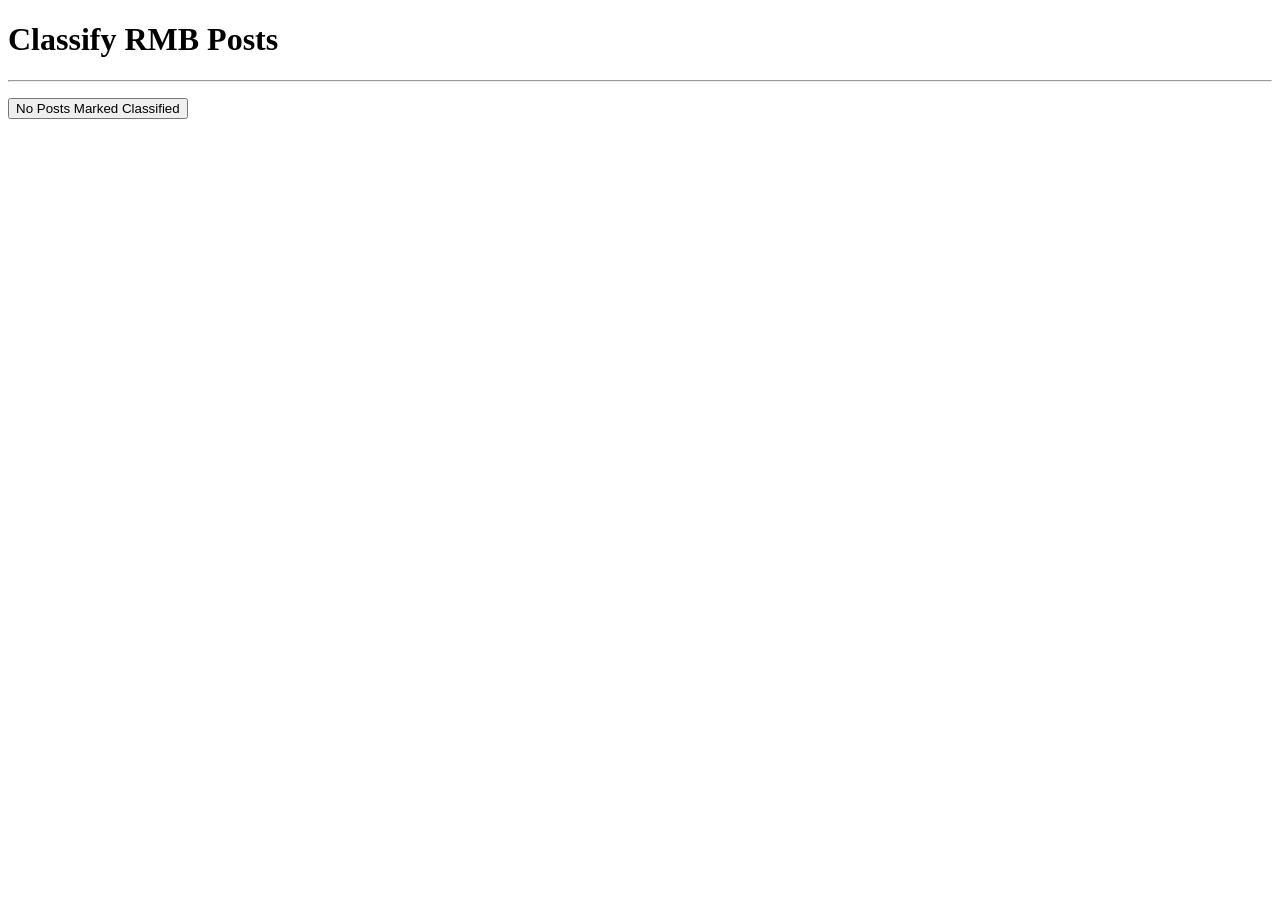
==== classify.html @ 65f357d2 "Add files via upload" ====
<!DOCTYPE html>
<html lang="en">
<head>
    <meta charset="UTF-8">
    <meta name="viewport" content="width=device-width, initial-scale=1.0">
    <link rel="shortcut icon" href="bot.png">
    <title>OWL | Classify Posts</title>
    <script src="js/querydecoder.js"></script>
    <script src="js/settings.js"></script>
    <script src="js/nsapi.js"></script>
</head>
<body>
    <h1>Classify RMB Posts</h1>
    <div id="lodged" hidden>
        <h2>Newly Lodged</h2>
    </div>
    <div id="edited" hidden>
        <h2>Newly Edited</h2>
    </div>
    <div>
        <hr>
        <p>
            <button id="classify" onclick="execute()">No Posts Marked Classified</button>
        </p>
    </div>
    
    <script async src="js/classify.js"></script>
    <script>
        /*
        Wraps the currently signed vote classifications into a query string of the syntax:
        ?v=[version]&c=classify&[classified posts]

        [classified posts] is replaced with an array of signed classifications of the syntax:
        &[postid]=[stance]:[proposal]
        where [postid] is the ID of the RMB post containing the vote, [stance] is the code letter for the voter's stance (see classify.js), and [proposal] is the name of the proposal the vote is cast on.

        So, if post #12345 is a vote FOR the proposal "Testing" and post #54321 is a vote AGAINST the same, and these are the only posts being classified in version 1 of the web interface, the returned string will be:
        ?v=1&c=classify&12345=f:Testing&54321=a:Testing
        */
        function constructQueryString() {
            let str = '?v=' + BOTV + '&c=classify';
            for(let post of lodged) {
                let section = document.getElementById(post.id);
                if(section.getElementsByClassName('signoff')[0].checked) str += '&' + post.id + '=' + section.getElementsByClassName('stance')[0].value + ':' + section.getElementsByClassName('proposal')[0].value;
            }
            for(let post of edited) {
                let section = document.getElementById(post.id);
                if(section.getElementsByClassName('signoff')[0].checked) str += '&' + post.id + '=' + section.getElementsByClassName('stance')[0].value + ':' + section.getElementsByClassName('proposal')[0].value;
            }
            console.log(str);
            return str;
        }

        function execute() {
            location.href = 'execute.html' + constructQueryString();
        }
    </script>
</body>
</html>
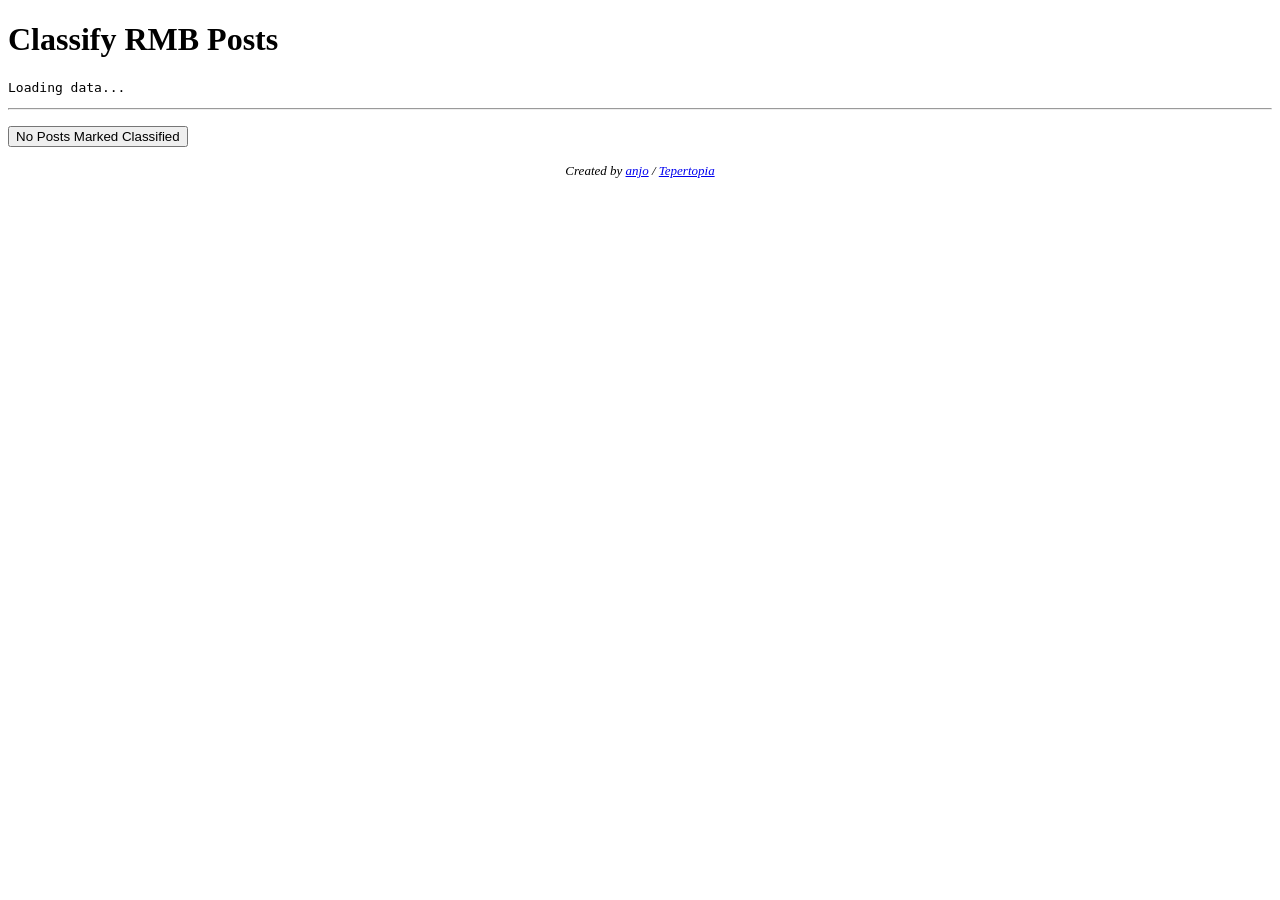
==== commit 6345b3a3: "Add files via upload" ====
--- a/classify.html
+++ b/classify.html
@@ -3,7 +3,7 @@
 <head>
     <meta charset="UTF-8">
     <meta name="viewport" content="width=device-width, initial-scale=1.0">
-    <link rel="shortcut icon" href="bot.png">
+    <link rel="shortcut icon" href="graphics/bot.png">
     <title>OWL | Classify Posts</title>
     <script src="js/querydecoder.js"></script>
     <script src="js/settings.js"></script>
@@ -11,6 +11,7 @@
 </head>
 <body>
     <h1>Classify RMB Posts</h1>
+    <pre id="loading">Loading data...</pre>
     <div id="lodged" hidden>
         <h2>Newly Lodged</h2>
     </div>
@@ -23,6 +24,9 @@
             <button id="classify" onclick="execute()">No Posts Marked Classified</button>
         </p>
     </div>
+    <footer style="font-size: small; text-align: center;">
+        <i>Created by <a href="https://github.com/anjo0803">anjo</a> / <a href="https://www.nationstates.net/tepertopia">Tepertopia</a></i>
+    </footer>
     
     <script async src="js/classify.js"></script>
     <script>
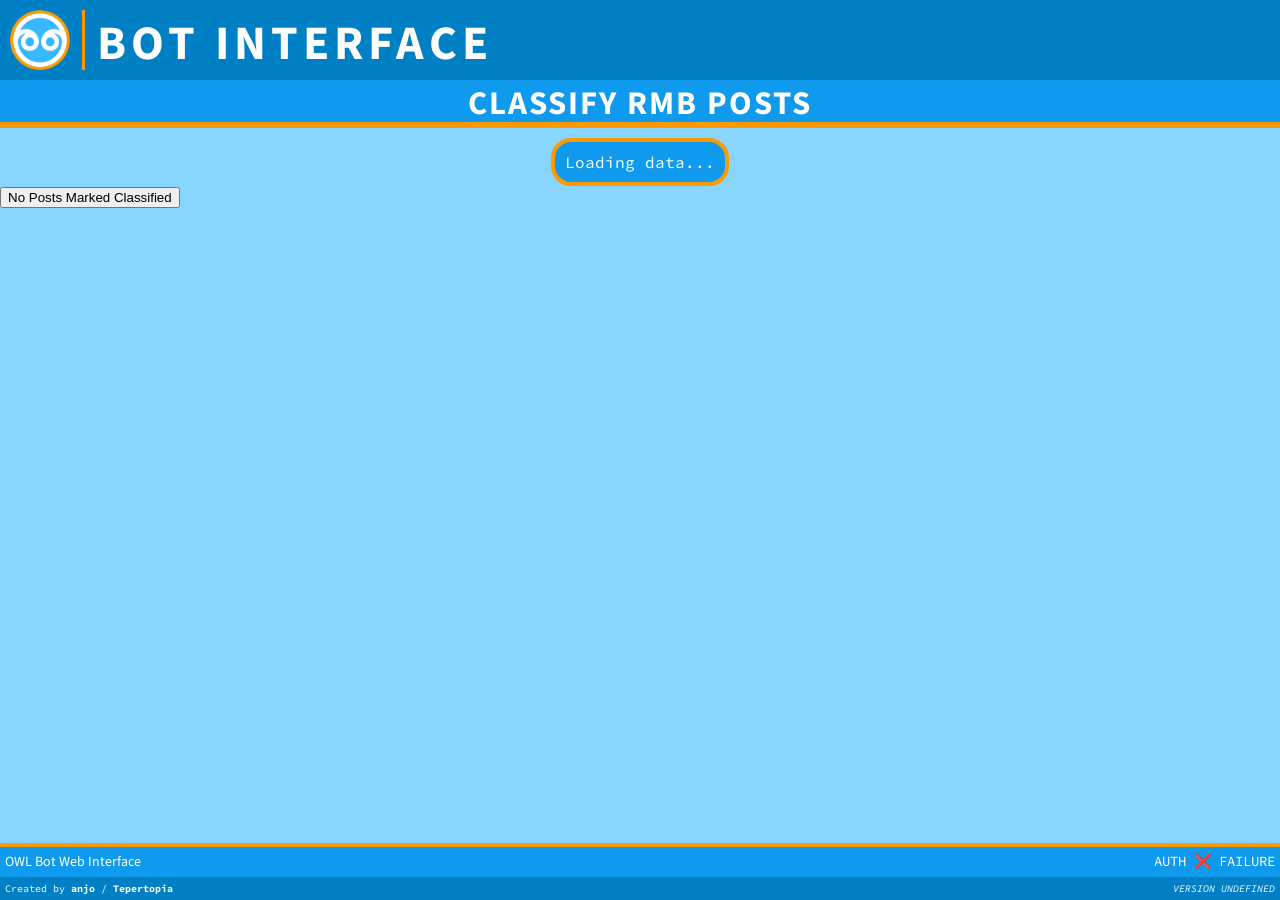
==== commit dd6d0e86: "Update classify.html" ====
--- a/classify.html
+++ b/classify.html
@@ -4,30 +4,49 @@
     <meta charset="UTF-8">
     <meta name="viewport" content="width=device-width, initial-scale=1.0">
     <link rel="shortcut icon" href="graphics/bot.png">
+    <link rel="stylesheet" href="css/base.css">
     <title>OWL | Classify Posts</title>
-    <script src="js/querydecoder.js"></script>
-    <script src="js/settings.js"></script>
     <script src="js/nsapi.js"></script>
 </head>
 <body>
-    <h1>Classify RMB Posts</h1>
-    <pre id="loading">Loading data...</pre>
-    <div id="lodged" hidden>
-        <h2>Newly Lodged</h2>
-    </div>
-    <div id="edited" hidden>
-        <h2>Newly Edited</h2>
-    </div>
-    <div>
-        <hr>
-        <p>
-            <button id="classify" onclick="execute()">No Posts Marked Classified</button>
-        </p>
-    </div>
-    <footer style="font-size: small; text-align: center;">
-        <i>Created by <a href="https://github.com/anjo0803">anjo</a> / <a href="https://www.nationstates.net/tepertopia">Tepertopia</a></i>
+    
+    <!-- Page header - include on every interface page -->
+    <header>
+        <h1>Bot Interface</h1>
+        <h2>Classify RMB Posts</h2>
+    </header>
+
+    <!-- Main page content. The forms are where JS inserts content. -->
+    <main>
+        <aside id="temp-load">Loading data...</aside>
+        <section class="content" hidden>
+            <h3>Newly Lodged Posts</h3>
+            <form id="lodged"></form>
+        </section>
+        <section class="content" hidden>
+            <h3>Newly Edited Posts</h3>
+            <form id="edited"></form>
+        </section>
+        <section class="content" hidden>
+            <h3>Reclassify Post</h3>
+            <form id="reclfy"></form>
+        </section>
+        <div class="execute"><button id="execute" onclick="execute()">No Posts Marked Classified</button></div>
+    </main>
+
+    <!-- Page Footer & possible error message - include on every interface page -->
+    <noscript>It seems JavaScript isn't able to be run from your browser - please try to fix this, as JavaScript is required in order to properly use the the OWL Bot Web Interface.</noscript>
+    <footer>
+        <aside id="page-state" class="auth-unknown">OWL Bot Web Interface</aside>
+        <div class="info">
+            <address id="author">
+                Created by <a href="https://github.com/anjo0803">anjo</a> / <a href="https://www.nationstates.net/tepertopia">Tepertopia</a>
+            </address>
+            <var id="interface-version">VERSION UNDEFINED</var>
+        </div>
     </footer>
-    
+
+    <script src="js/utility.js" ></script>
     <script async src="js/classify.js"></script>
     <script>
         /*
@@ -44,11 +63,15 @@
         function constructQueryString() {
             let str = '?v=' + BOTV + '&c=classify';
             for(let post of lodged) {
-                let section = document.getElementById(post.id);
+                let section = document.getElementsByName(post.id)[0];
                 if(section.getElementsByClassName('signoff')[0].checked) str += '&' + post.id + '=' + section.getElementsByClassName('stance')[0].value + ':' + section.getElementsByClassName('proposal')[0].value;
             }
             for(let post of edited) {
-                let section = document.getElementById(post.id);
+                let section = document.getElementsByName(post.id)[0];
+                if(section.getElementsByClassName('signoff')[0].checked) str += '&' + post.id + '=' + section.getElementsByClassName('stance')[0].value + ':' + section.getElementsByClassName('proposal')[0].value;
+            }
+            for(let post of reclfy) {
+                let section = document.getElementsByName(post.id)[0];
                 if(section.getElementsByClassName('signoff')[0].checked) str += '&' + post.id + '=' + section.getElementsByClassName('stance')[0].value + ':' + section.getElementsByClassName('proposal')[0].value;
             }
             console.log(str);
@@ -60,4 +83,4 @@
         }
     </script>
 </body>
-</html>+</html>
--- a/css/base.css
+++ b/css/base.css
@@ -0,0 +1,296 @@
+@import url('https://fonts.googleapis.com/css?family=Source+Sans+Pro|Source+Code+Pro'); /* Use custom fonts for the interface */
+
+:root {
+    color: white;
+    font-size: 16px;
+    font-family: var(--font-primary);
+
+    --tsp-blue: #109AED;
+    --nemo-blue: #0080C4;
+    --tropical-orange: #FF9900;
+
+    --font-primary: 'Source Sans Pro';
+    --font-secondary: 'Source Code Pro';
+}
+
+body {
+    margin: 0px;
+    background-color: #88d5ff;
+    display: flex;
+    flex-direction: column;
+    height: 100vh;
+}
+
+/*
+Styling the page header for each interface page
+*/
+header {
+    display: flex;
+    flex-direction: column;
+}
+h1, h2, h3 {
+    text-transform: uppercase;
+}
+
+h1 {
+    background-color: var(--nemo-blue);
+    margin: 0;
+    padding: 10px;
+}
+
+h1::before {
+    content: '';
+    vertical-align: text-top;
+    background-image: url('../graphics/owl.png');
+    background-repeat: no-repeat;
+    display: inline-block;
+}
+
+h2 {
+    background-color: var(--tsp-blue);
+    margin-top: 0;
+    margin-bottom: 10px;
+    text-align: center;
+}
+
+h3 {
+    margin-top: 0;
+    margin-bottom: 5px;
+}
+
+
+/*
+Certain elements scale relative to the viewport width up until a minimum width
+so as to avoid strange formatting at extremely small sizes.
+*/
+@media only screen and (max-width: 600px) {
+    h1 {
+        font-size: 8vw;
+        letter-spacing: .8vw;
+        height: 10vw;
+    }
+    h1::before {
+        background-size: 10vw;
+        width: 12vw;
+        height: 10vw;
+        margin-right: 2vw;
+        border-right: .5vw solid var(--tropical-orange);
+    }
+    h2 {
+        height: 7vw;
+        font-size: 5.5vw;
+        letter-spacing: .3vw;
+        border-bottom: 1vw solid var(--tropical-orange);
+    }
+    h3 {
+        font-size: 4vw;
+    }
+}
+@media only screen and (min-width: 600px) {
+    h1 {
+        font-size: 48px;
+        letter-spacing: 5px;
+        height: 60px;
+    }
+    h1::before {
+        background-size: 60px;
+        width: 72px;
+        height: 60px;
+        margin-right: 12px;
+        border-right: 3px solid var(--tropical-orange);
+    }
+    h2 {
+        height: 42px;
+        font-size: 33px;
+        letter-spacing: 2px;
+        border-bottom: 6px solid var(--tropical-orange);
+    }
+    h3 {
+        font-size: 24px;
+    }
+}
+
+noscript {
+    background-color: var(--tsp-blue);
+    border: 4px solid var(--tropical-orange);
+    border-radius: 20px;
+    font-family: var(--font-secondary);
+    text-align: justify;
+    margin-left: 50px;
+    margin-right: 50px;
+    margin-top: auto;
+    padding: 10px;
+}
+
+#temp-load {
+    background-color: var(--tsp-blue);
+    border: 4px solid var(--tropical-orange);
+    border-radius: 20px;
+    font-family: var(--font-secondary);
+    margin-left: auto;
+    margin-right: auto;
+    padding: 10px;
+    width: fit-content;
+}
+
+/*
+Styling the page main content
+*/
+.content {
+    border-left: 3px solid var(--tropical-orange);
+    margin: 0 15px 0 6px;
+    padding-left: 6px;
+}
+
+/*
+Styling the RMB post elements
+*/
+.rmb-post {
+    border: 3px solid var(--tropical-orange);
+    border-radius: 20px;
+    background-color: #f6f6f0;
+    color: var(--nemo-blue);
+    margin-bottom: 20px;
+    display: flex;
+    flex-direction: column;
+}
+.rmb-post-quotee {
+    background-color: inherit;
+    border-radius: 16px;
+    color: white;
+    padding: 5px;
+}
+.rmb-post[open] > .rmb-post-quotee {    /* An opened RMB post has an additional separator between quotee and quote */
+    border-bottom: 3px solid var(--tropical-orange);
+    border-radius: 16px 16px 0 0;
+}
+
+.post-options {
+    background-color: inherit;
+    border-top: 3px solid var(--tropical-orange);
+    border-radius: 0 0 16px 16px;
+    color: white;
+    display: flex;
+    justify-content: space-around;
+    padding: 5px;
+}
+
+/*
+Styling to differentiate between WA member and non-member posts
+*/
+.wa-member {
+    background-color: #447643;
+}
+.non-wa {
+    background-color: #616161;
+}
+
+/* https://stackoverflow.com/questions/8977957/can-i-change-the-height-of-an-image-in-css-before-after-pseudo-elements */
+.wa-member::after, .non-wa::after {
+    content: '';
+    background-size: 1.9rem;
+    width: 1.7rem;
+    height: 1.3rem;
+    float: right;
+}
+.wa-member::after {
+    background-image: url('../graphics/wa.jpg');
+}
+.non-wa::after {
+    background-image: url('../graphics/non-wa.jpg');
+}
+
+/*
+Classified RMB posts for the audit interface
+*/
+.f {
+    background-color: #4572a7;
+}
+.a {
+    background-color: #aa4643;
+}
+.x {
+    background-color: #FF9900;
+}
+.n {
+    background-color: gray;
+}
+.p {
+    background-color: black;
+}
+.irrelevant {
+    background-color: var(--tsp-blue);
+}
+
+#audit .post-options:hover {
+    cursor: pointer;
+}
+#audit .post-options::after {
+    font-family: var(--font-secondary);
+    font-weight: bold;
+    letter-spacing: 5px;
+    text-transform: uppercase;
+}
+.f::after {
+    content: 'For';
+}
+.a::after {
+    content: 'Against';
+}
+.x::after {
+    content: 'Abstain';
+}
+.n::after {
+    content: 'No Recommendation';
+}
+.p::after {
+    content: 'Present';
+}
+.irrelevant::after {
+    content: 'Irrelevant';
+}
+
+/*
+Styling the page footer
+*/
+footer {
+    margin-top: auto;
+    border-top: 4px solid var(--tropical-orange);
+    font-size: 14px;
+}
+#page-state {
+    background-color: var(--tsp-blue);
+    padding: 5px;
+}
+#page-state::after {
+    font-family: var(--font-secondary);
+    float: right;
+}
+.auth-approved::after {
+    content: 'AUTH ✔ SUCCESS';
+}
+.auth-denied::after {
+    content: 'AUTH ❌ FAILURE';
+}
+.auth-unknown::after {
+    content: 'AUTH ❓ UNKNOWN';
+}
+.info {
+    background-color: var(--nemo-blue);
+    display: flex;
+    font-family: var(--font-secondary);
+    font-size: 10px;
+    padding: 5px;
+}
+#author {
+    display: inline;
+    font-style: normal;
+}
+#author > a {
+    text-decoration: none;
+    color: white;
+    font-weight: bold;
+}
+#interface-version {
+    margin-left: auto;
+}
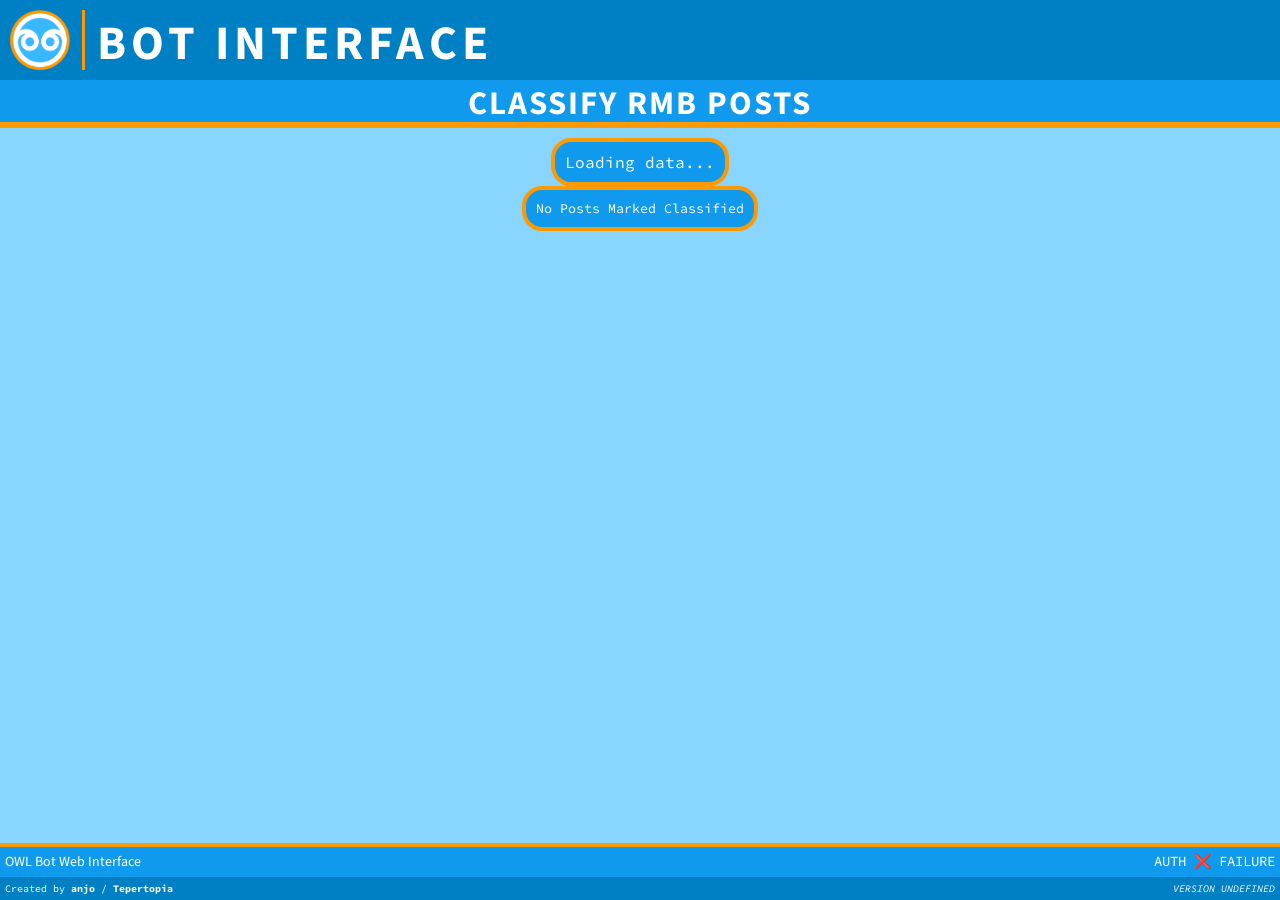
==== commit d257e42a: "Add files via upload" ====
--- a/classify.html
+++ b/classify.html
@@ -7,6 +7,8 @@
     <link rel="stylesheet" href="css/base.css">
     <title>OWL | Classify Posts</title>
     <script src="js/nsapi.js"></script>
+    <script src="js/utility.js" defer></script>
+    <script src="js/classify.js" defer></script>
 </head>
 <body>
     
@@ -46,8 +48,6 @@
         </div>
     </footer>
 
-    <script src="js/utility.js" ></script>
-    <script async src="js/classify.js"></script>
     <script>
         /*
         Wraps the currently signed vote classifications into a query string of the syntax:
@@ -62,15 +62,8 @@
         */
         function constructQueryString() {
             let str = '?v=' + BOTV + '&c=classify';
-            for(let post of lodged) {
-                let section = document.getElementsByName(post.id)[0];
-                if(section.getElementsByClassName('signoff')[0].checked) str += '&' + post.id + '=' + section.getElementsByClassName('stance')[0].value + ':' + section.getElementsByClassName('proposal')[0].value;
-            }
-            for(let post of edited) {
-                let section = document.getElementsByName(post.id)[0];
-                if(section.getElementsByClassName('signoff')[0].checked) str += '&' + post.id + '=' + section.getElementsByClassName('stance')[0].value + ':' + section.getElementsByClassName('proposal')[0].value;
-            }
-            for(let post of reclfy) {
+            let posts = lodged.concat(edited).concat(reclfy);
+            for(let post of posts) {
                 let section = document.getElementsByName(post.id)[0];
                 if(section.getElementsByClassName('signoff')[0].checked) str += '&' + post.id + '=' + section.getElementsByClassName('stance')[0].value + ':' + section.getElementsByClassName('proposal')[0].value;
             }
@@ -83,4 +76,4 @@
         }
     </script>
 </body>
-</html>
+</html>
--- a/css/base.css
+++ b/css/base.css
@@ -19,6 +19,10 @@
     display: flex;
     flex-direction: column;
     height: 100vh;
+}
+::selection {
+    color: white;
+    background-color: var(--tropical-orange);
 }
 
 /*
@@ -85,6 +89,9 @@
     h3 {
         font-size: 4vw;
     }
+    .post-options {
+        flex-direction: column;
+    }
 }
 @media only screen and (min-width: 600px) {
     h1 {
@@ -108,6 +115,9 @@
     h3 {
         font-size: 24px;
     }
+    .post-options {
+        flex-direction: row;
+    }
 }
 
 noscript {
@@ -171,8 +181,30 @@
     border-radius: 0 0 16px 16px;
     color: white;
     display: flex;
-    justify-content: space-around;
+    justify-content: center;
     padding: 5px;
+}
+.post-options select {
+    border: none;
+    border-radius: 5px;
+    background-color: var(--nemo-blue);
+    color: inherit;
+    margin-left: 5px;
+}
+
+.execute {
+    display: flex;
+    align-items: center;
+}
+#execute {
+    background-color: var(--tsp-blue);
+    border: 4px solid var(--tropical-orange);
+    border-radius: 20px;
+    color: white;
+    font-family: var(--font-secondary);
+    margin-left: auto;
+    margin-right: auto;
+    padding: 10px;
 }
 
 /*
@@ -218,35 +250,36 @@
 .p {
     background-color: black;
 }
-.irrelevant {
-    background-color: var(--tsp-blue);
-}
-
+.irrelevant, .classify {
+    background-color: var(--tsp-blue);
+}
+
+/* Animation for when user hovers over reclassify redirect */
 #audit .post-options:hover {
     cursor: pointer;
 }
-#audit .post-options::after {
+#audit .post-options span::after {
     font-family: var(--font-secondary);
     font-weight: bold;
     letter-spacing: 5px;
     text-transform: uppercase;
 }
-.f::after {
+.f span::after {
     content: 'For';
 }
-.a::after {
+.a span::after {
     content: 'Against';
 }
-.x::after {
+.x span::after {
     content: 'Abstain';
 }
-.n::after {
+.n span::after {
     content: 'No Recommendation';
 }
-.p::after {
+.p span::after {
     content: 'Present';
 }
-.irrelevant::after {
+.irrelevant span::after {
     content: 'Irrelevant';
 }
 
